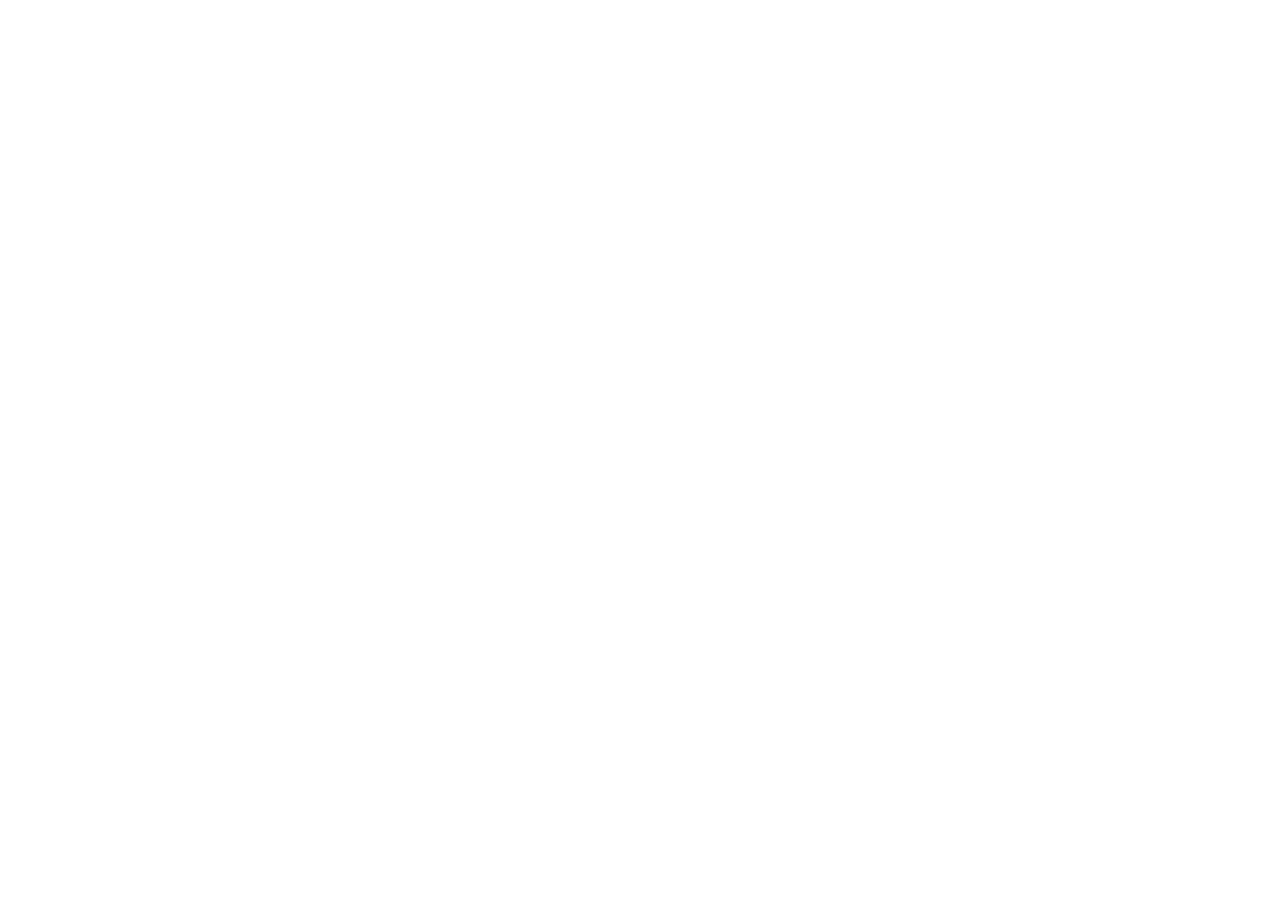
==== html/products.html @ 3bb98d9a "folder structure" ====
<!DOCTYPE html>
<html lang="en">
<head>
    <meta charset="UTF-8">
    <meta name="viewport" content="width=device-width, initial-scale=1.0">
    <title>Products</title>
</head>
<body>
    
</body>
</html>
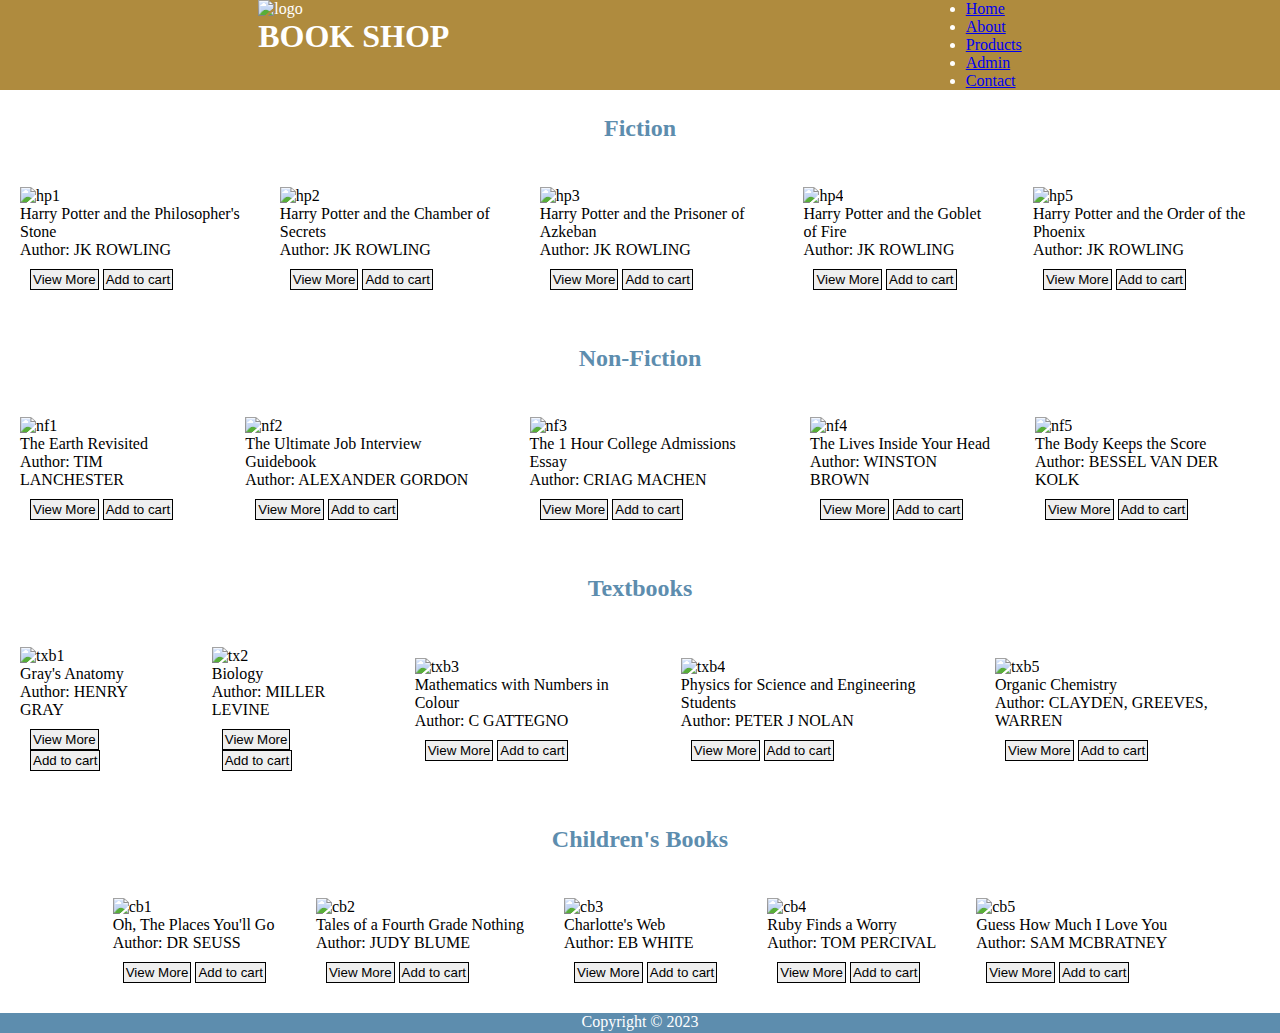
==== commit 8127e09c: "updates" ====
--- a/html/products.html
+++ b/html/products.html
@@ -3,9 +3,361 @@
 <head>
     <meta charset="UTF-8">
     <meta name="viewport" content="width=device-width, initial-scale=1.0">
-    <title>Products</title>
+    <title>Book Shop</title>
+    <link rel="stylesheet" href="../css/products.css">
 </head>
 <body>
-    
+    <header>
+        <div>
+            <img src="https://i.postimg.cc/prgwH6kj/free-opened-book-icon-3163-thumb.png" alt="logo">
+            <h1>BOOK SHOP</h1>
+        </div>
+        <nav id="navbar">
+            <ul>
+                <li><a href="./index.html">Home</a></li>
+                <li><a href="./html/about.html">About</a></li>
+                <li><a href="./html/products.html">Products</a></li>
+                <li><a href="./html/admin.html">Admin</a></li>
+                <li><a href="./html/contact.html">Contact</a></li>
+            </ul>
+        </nav>
+    </header>
+    <div id="fiction">
+        <h2>Fiction</h2>
+    <div class="test">
+        <section class="books">
+                <div class="item">
+                <img src="https://i.postimg.cc/020vCkRY/hp1.jpg" alt="hp1">
+                <p id="title">
+                    Harry Potter and the Philosopher's Stone
+                </p>
+                <p id="author">
+                    Author: JK ROWLING
+                </p>
+                <div class="button-wrapper">
+                    <button>View More</button>
+                    <button>Add to cart</button>
+                </div>
+            </div>
+        </section>
+        <section class="books">
+            <div class="item">
+                <img src="https://i.postimg.cc/nhn3vZpQ/hp2.webp" alt="hp2">
+                <p id="title">
+                    Harry Potter and the Chamber of Secrets
+                </p>
+                <p id="author">
+                    Author: JK ROWLING
+                </p>
+            
+                <div class="button-wrapper">
+                    <button>View More</button>
+                    <button>Add to cart</button>
+                </div>
+            </div>
+        </section>
+        <section class="books">
+            <div class="item">
+                <img src="https://i.postimg.cc/dtPHVrf6/hp3.jpg" alt="hp3">
+                <p id="title">
+                    Harry Potter and the Prisoner of Azkeban
+                </p>
+                <p id="author">
+                    Author: JK ROWLING
+                </p>
+                <div class="button-wrapper">
+                    <button>View More</button>
+                    <button>Add to cart</button>
+                </div>
+            </div>
+        </section>
+        <section class="books">
+            <div class="item">
+                <img src="https://i.postimg.cc/HW7vmB6j/hp4.jpg" alt="hp4">
+                <p id="title">
+                    Harry Potter and the Goblet of Fire
+                </p>
+                <p id="author">
+                    Author: JK ROWLING
+                </p>
+                <div class="button-wrapper">
+                    <button>View More</button>
+                    <button>Add to cart</button>
+                </div>
+            </div>
+        </section>
+            <section class="books">
+            <div class="item">
+                <img src="https://i.postimg.cc/3R2StX3w/hp5.jpg" alt="hp5">
+                <p id="title">
+                    Harry Potter and the Order of the Phoenix
+                </p>
+                <p id="author">
+                    Author: JK ROWLING
+                </p>                
+                <div class="button-wrapper">
+                    <button>View More</button>
+                    <button>Add to cart</button>
+                </div>
+            </div>
+        </div>
+    </section>
+    </section>
+    <!--</main>-->
+<!--non fiction-->
+<div id="non-fiction">
+    <h2>Non-Fiction</h2>
+    <div class="test">
+        <section class="books">
+                <div class="item">
+                <img src="https://i.postimg.cc/mDk0STnT/book2.jpg" alt="nf1">
+                <p id="tile">
+                    The Earth Revisited
+                </p>
+                <p id="author">
+                    Author: TIM LANCHESTER
+                </p>
+                <div class="button-wrapper">
+                    <button>View More</button>
+                    <button>Add to cart</button>
+                </div>
+            </div>
+        </section>
+        <section class="books">
+            <div class="item">
+                <img src="https://i.postimg.cc/C1ZwxCSC/book3.jpg" alt="nf2">
+                <p id="tile">
+                    The Ultimate Job Interview Guidebook
+                </p>
+                <p id="author">
+                    Author: ALEXANDER GORDON
+                </p>
+            
+                <div class="button-wrapper">
+                    <button>View More</button>
+                    <button>Add to cart</button>
+                </div>
+            </div>
+        </section>
+        <section class="books">
+            <div class="item">
+                <img src="https://i.postimg.cc/CLCS5xT2/book4.jpg" alt="nf3">
+                <p id="tile">
+                    The 1 Hour College Admissions Essay
+                </p>
+                <p id="author">
+                    Author: CRIAG MACHEN
+                </p>
+                <div class="button-wrapper">
+                    <button>View More</button>
+                    <button>Add to cart</button>
+                </div>
+            </div>
+        </section>
+        <section class="books">
+            <div class="item">
+                <img src="https://i.postimg.cc/Yq0hmFRP/book1.png" alt="nf4">
+                <p id="title">
+                    The Lives Inside Your Head
+                </p>
+                <p id="author">
+                    Author: WINSTON BROWN
+                </p>
+                <div class="button-wrapper">
+                    <button>View More</button>
+                    <button>Add to cart</button>
+                </div>
+            </div>
+        </section>
+            <section class="books">
+            <div class="item">
+                <img src="https://i.postimg.cc/ht1B7dBd/download.jpg" alt="nf5">
+                <p id="title">
+                    The Body Keeps the Score
+                </p>
+                <p id="author">
+                    Author: BESSEL VAN DER KOLK
+                </p>                
+                <div class="button-wrapper">
+                    <button>View More</button>
+                    <button>Add to cart</button>
+                </div>
+            </div>
+        </div>
+    </section>
+    </section>
+
+        <!--Textbook-->
+        <div id="textbooks">
+            <h2>Textbooks</h2>
+        <div class="test">
+            <section class="books">
+                    <div class="item">
+                    <img src="https://i.postimg.cc/ZnJwyCFw/download-3.jpg" alt="txb1">
+                    <p id="title">
+                        Gray's Anatomy
+                    </p>
+                    <p id="author">
+                        Author: HENRY GRAY
+                    </p>
+                    <div class="button-wrapper">
+                        <button>View More</button>
+                        <button>Add to cart</button>
+                    </div>
+                </div>
+            </section>
+            <section class="books">
+                <div class="item">
+                    <img src="https://i.postimg.cc/gJ16f5r8/download-2.jpg" alt="tx2">
+                    <p id="title">
+                        Biology
+                    </p>
+                    <p id="author">
+                        Author: MILLER LEVINE
+                    </p>
+                
+                    <div class="button-wrapper">
+                        <button>View More</button>
+                        <button>Add to cart</button>
+                    </div>
+                </div>
+            </section>
+            <section class="books">
+                <div class="item">
+                    <img src="https://i.postimg.cc/g2yq3Yj5/download.png" alt="txb3">
+                    <p id="title">
+                        Mathematics with Numbers in Colour
+                    </p>
+                    <p id="author">
+                        Author: C GATTEGNO
+                    </p>
+                    <div class="button-wrapper">
+                        <button>View More</button>
+                        <button>Add to cart</button>
+                    </div>
+                </div>
+            </section>
+            <section class="books">
+                <div class="item">
+                    <img src="https://i.postimg.cc/bvwPhwtf/download-1.jpg" alt="txb4">
+                    <p id="title">
+                        Physics for Science and Engineering Students
+                    </p>
+                    <p id="author">
+                        Author: PETER J NOLAN
+                    </p>
+                    <div class="button-wrapper">
+                        <button>View More</button>
+                        <button>Add to cart</button>
+                    </div>
+                </div>
+            </section>
+                <section class="books">
+                <div class="item">
+                    <img src="https://i.postimg.cc/t4VPz9Ty/images.jpg" alt="txb5">
+                    <p id="title">
+                        Organic Chemistry
+                    </p>
+                    <p id="author">
+                        Author: CLAYDEN, GREEVES, WARREN
+                    </p>                
+                    <div class="button-wrapper">
+                        <button>View More</button>
+                        <button>Add to cart</button>
+                    </div>
+                </div>
+            </div>
+        </section>
+        </section>
+
+        <!--childrens books-->
+        <div id="children's books">
+            <h2>Children's Books</h2>
+            <div class="test">
+                <section class="books">
+                        <div class="item">
+                        <img src="https://i.postimg.cc/K8xwk72h/images-5.jpg" alt="cb1">
+                        <p id="title">
+                            Oh, The Places You'll Go
+                        </p>
+                        <p id="author">
+                            Author: DR SEUSS
+                        </p>
+                        <div class="button-wrapper">
+                            <button>View More</button>
+                            <button>Add to cart</button>
+                        </div>
+                    </div>
+                </section>
+                <section class="books">
+                    <div class="item">
+                        <img src="https://i.postimg.cc/JhPL46DF/images-4.jpg" alt="cb2">
+                        <p id="title">
+                            Tales of a Fourth Grade Nothing
+                        </p>
+                        <p id="author">
+                            Author: JUDY BLUME
+                        </p>
+                    
+                        <div class="button-wrapper">
+                            <button>View More</button>
+                            <button>Add to cart</button>
+                        </div>
+                    </div>
+                </section>
+                <section class="books">
+                    <div class="item">
+                        <img src="https://i.postimg.cc/ZnLgV08M/images-3.jpg" alt="cb3">
+                        <p id="title">
+                            Charlotte's Web
+                        </p>
+                        <p id="author">
+                            Author: EB WHITE
+                        </p>
+                        <div class="button-wrapper">
+                            <button>View More</button>
+                            <button>Add to cart</button>
+                        </div>
+                    </div>
+                </section>
+                <section class="books">
+                    <div class="item">
+                        <img src="https://i.postimg.cc/tCCm9qt9/images-2.jpg" alt="cb4">
+                        <p id="title">
+                            Ruby Finds a Worry
+                        </p>
+                        <p id="author">
+                            Author: TOM PERCIVAL
+                        </p>
+                        <div class="button-wrapper">
+                            <button>View More</button>
+                            <button>Add to cart</button>
+                        </div>
+                    </div>
+                </section>
+                    <section class="books">
+                    <div class="item">
+                        <img src="https://i.postimg.cc/s2RYDKd5/large-77361fca965b3e53ff81a5d48525ca8adb8a9b87.jpg" alt="cb5">
+                        <p id="title">
+                            Guess How Much I Love You
+                        </p>
+                        <p id="author">
+                            Author: SAM MCBRATNEY
+                        </p>                
+                        <div class="button-wrapper">
+                            <button>View More</button>
+                            <button>Add to cart</button>
+                        </div>
+                    </div>
+                </div>
+            </section>
+            </section>
+    </main>
+    <footer>
+        <p>
+            <span id="copyTitle">Copyright</span> &copy;
+            <span id="copyYear">2023</span></span>
+        </p>
+    </footer>
 </body>
 </html>--- a/css/products.css
+++ b/css/products.css
@@ -0,0 +1,61 @@
+*,
+*::after,
+*::before{
+    margin: 0;
+    padding: 0;
+    box-sizing: border-box;
+}
+header{
+    display: flex;
+    background-color: rgba(175,139,62,255);  
+    color: white;
+    justify-content: space-around;
+}
+header #navbar{ 
+    display: inline-block;
+}
+header img{
+    height: 150px;
+    width: 100px;
+}
+
+body{
+    display: grid;
+}
+footer{
+    background-color: rgb(93, 141, 174);
+    text-align: center;
+    color: white;
+    height: 20px;
+}
+.test img{
+    height: 200px;
+    width: 150px;
+}
+body h2{
+    text-align: center;
+    color: rgb(93, 141, 174);
+    padding: auto;
+    margin: 25px;
+}
+
+.button-wrapper {
+    justify-content: space-between;
+}
+.button-wrapper button {
+    border: 1px solid;
+    padding: 2px;
+}
+.books{
+    display:flex;
+}
+
+.test {
+    display: flex;
+    justify-content: center;
+    align-items: center;
+}
+.books, .item, .button-wrapper{
+    padding: 10px;
+}
+.item p{}